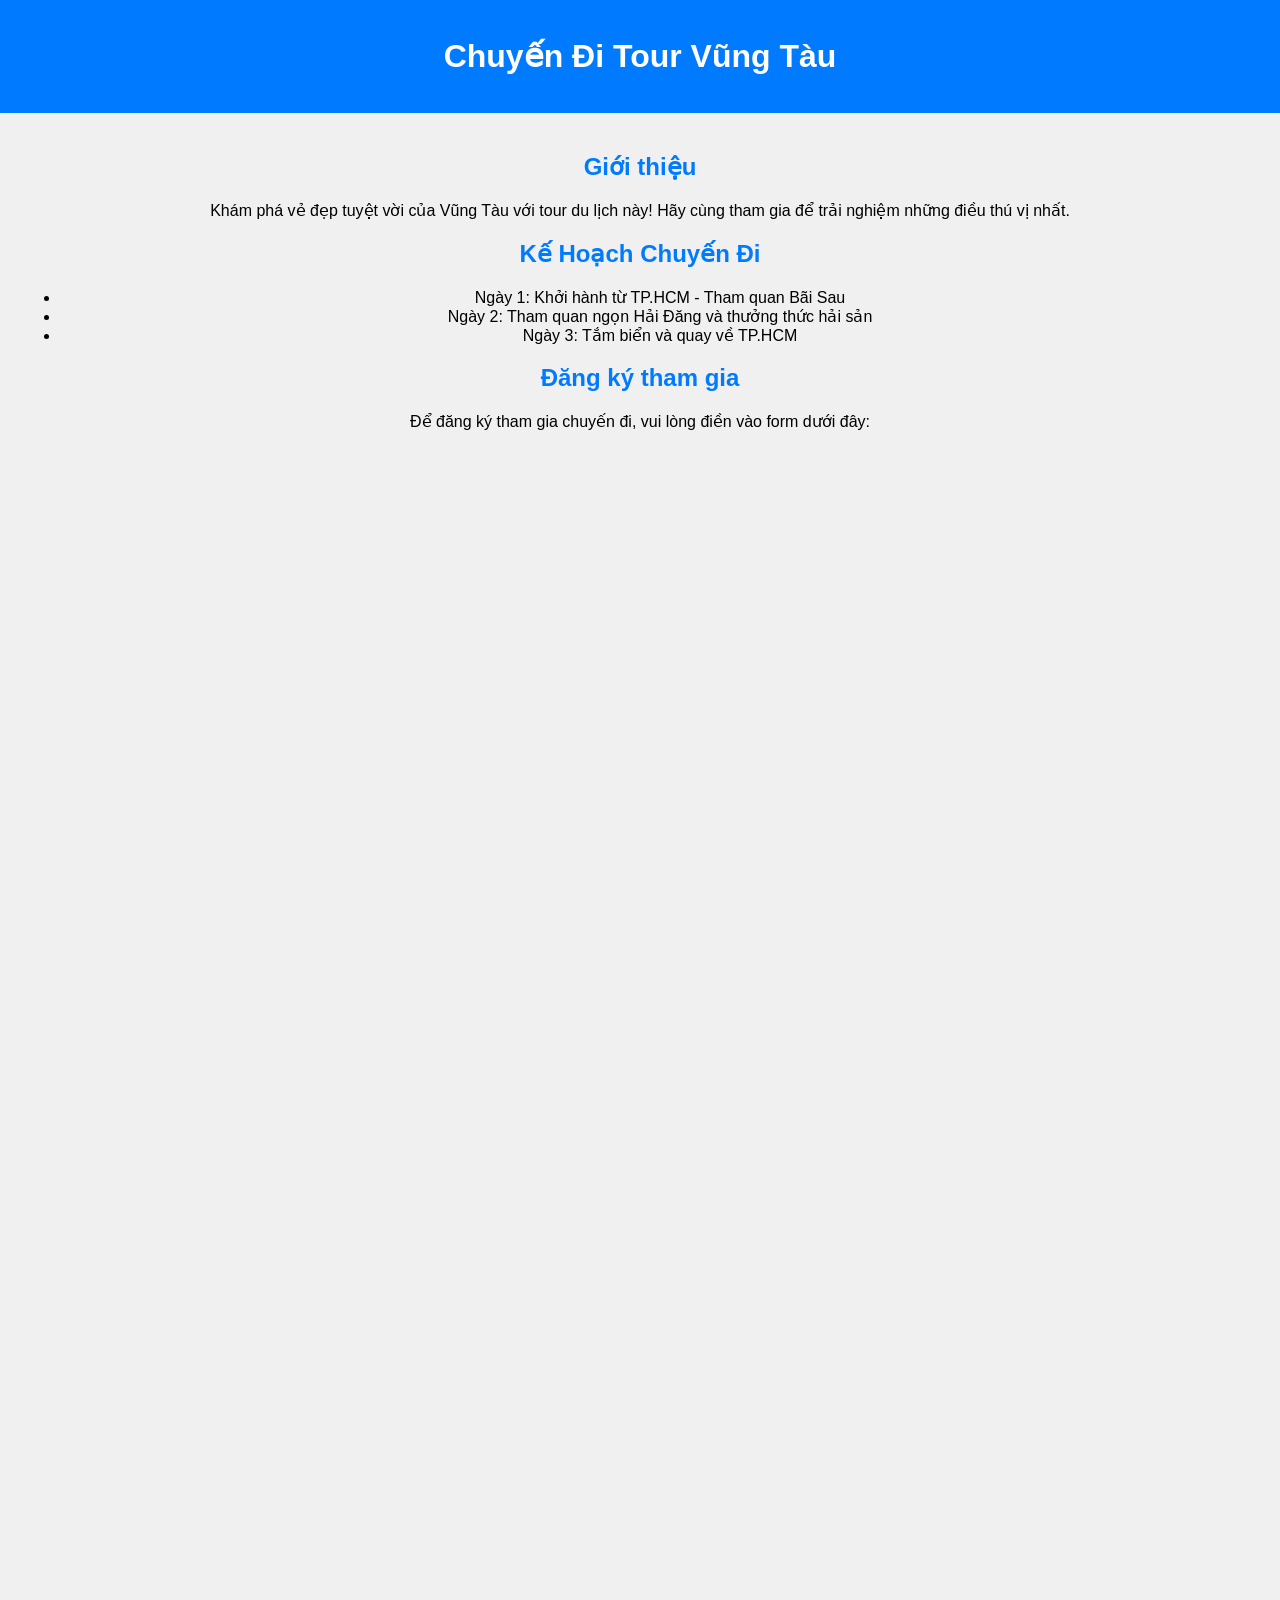
==== index.html @ dacab50f "them" ====
<!DOCTYPE html>
<html lang="vi">
<head>
    <meta charset="UTF-8">
    <meta name="viewport" content="width=device-width, initial-scale=1.0">
    <title>Tour Vũng Tàu</title>
    <link rel="stylesheet" href="styles.css">
</head>
<body>
    <header>
        <h1>Chuyến Đi Tour Vũng Tàu</h1>
    </header>
    <main>
        <section class="intro">
            <h2>Giới thiệu</h2>
            <p>Khám phá vẻ đẹp tuyệt vời của Vũng Tàu với tour du lịch này! Hãy cùng tham gia để trải nghiệm những điều thú vị nhất.</p>
        </section>

        <section class="plan">
            <h2>Kế Hoạch Chuyến Đi</h2>
            <ul>
                <li>Ngày 1: Khởi hành từ TP.HCM - Tham quan Bãi Sau</li>
                <li>Ngày 2: Tham quan ngọn Hải Đăng và thưởng thức hải sản</li>
                <li>Ngày 3: Tắm biển và quay về TP.HCM</li>
            </ul>
        </section>

        <section id="registration">
            <h2>Đăng ký tham gia</h2>
            <p>Để đăng ký tham gia chuyến đi, vui lòng điền vào form dưới đây:</p>
            <iframe src="https://docs.google.com/forms/d/e/1FAIpQLScxpCuYryexpnpRH9bwdqFgv1jIRYdhDJNmfsZHomXYdnIhQw/viewform?embedded=true" width="640" height="1572" frameborder="0" marginheight="0" marginwidth="0">Đang tải…</iframe>
            <p id="thank-you-message" style="display: none;">Cảm ơn bạn đã đăng ký!</p>
        </section>
    </main>
    <script src="script.js"></script>
</body>
</html>
---- styles.css ----
body {
    font-family: Arial, sans-serif;
    margin: 0;
    padding: 0;
    background-color: #f0f0f0;
    text-align: center;
}

header {
    background-color: #007BFF;
    color: white;
    text-align: center;
    padding: 1em 0;
}

main {
    padding: 20px;
}

h2 {
    color: #007BFF;
}

footer {
    text-align: center;
    padding: 10px;
    background-color: #007BFF;
    color: white;
    position: absolute;
    width: 100%;
    bottom: 0;
}



@media only screen and (max-width: 768px) {
    body {
        font-size: 16px; /* Điều chỉnh kích cỡ chữ cho điện thoại */
    }

    .header {
        background-color: #3498db; /* Giữ nguyên màu nền */
        width: 100%; /* Đảm bảo phần header chiếm đủ chiều rộng màn hình */
    }

    .content {
        padding: 10px; /* Điều chỉnh khoảng cách lề cho phù hợp */
        width: 100%;
    }
}
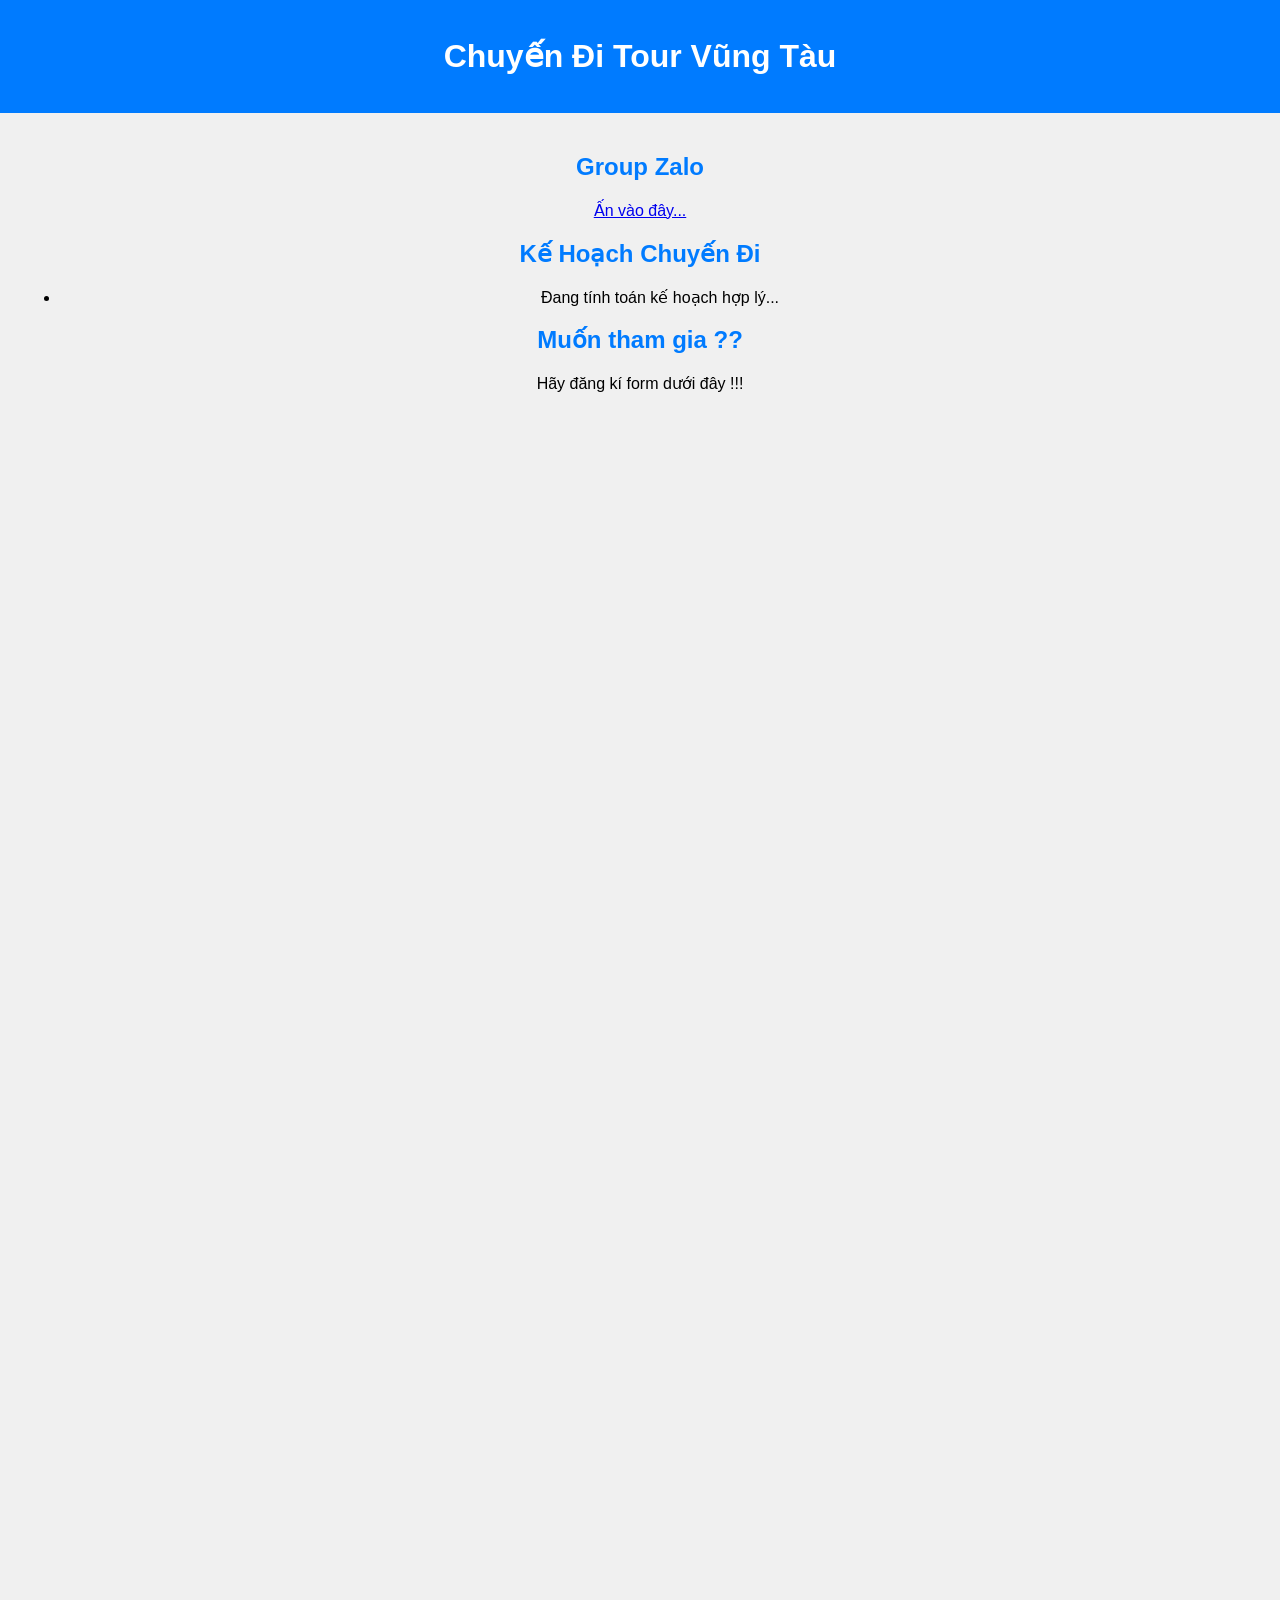
==== commit da3cc7c0: "them zalo" ====
--- a/index.html
+++ b/index.html
@@ -12,22 +12,20 @@
     </header>
     <main>
         <section class="intro">
-            <h2>Giới thiệu</h2>
-            <p>Khám phá vẻ đẹp tuyệt vời của Vũng Tàu với tour du lịch này! Hãy cùng tham gia để trải nghiệm những điều thú vị nhất.</p>
+            <h2>Group Zalo</h2>
+            <p><a href="https://zalo.me/g/fbqlsp410">Ấn vào đây...</a></p>
         </section>
 
         <section class="plan">
             <h2>Kế Hoạch Chuyến Đi</h2>
             <ul>
-                <li>Ngày 1: Khởi hành từ TP.HCM - Tham quan Bãi Sau</li>
-                <li>Ngày 2: Tham quan ngọn Hải Đăng và thưởng thức hải sản</li>
-                <li>Ngày 3: Tắm biển và quay về TP.HCM</li>
+                <li>Đang tính toán kế hoạch hợp lý...</li>
             </ul>
         </section>
 
         <section id="registration">
-            <h2>Đăng ký tham gia</h2>
-            <p>Để đăng ký tham gia chuyến đi, vui lòng điền vào form dưới đây:</p>
+            <h2>Muốn tham gia ??</h2>
+            <p>Hãy đăng kí form dưới đây !!! </p>
             <iframe src="https://docs.google.com/forms/d/e/1FAIpQLScxpCuYryexpnpRH9bwdqFgv1jIRYdhDJNmfsZHomXYdnIhQw/viewform?embedded=true" width="640" height="1572" frameborder="0" marginheight="0" marginwidth="0">Đang tải…</iframe>
             <p id="thank-you-message" style="display: none;">Cảm ơn bạn đã đăng ký!</p>
         </section>
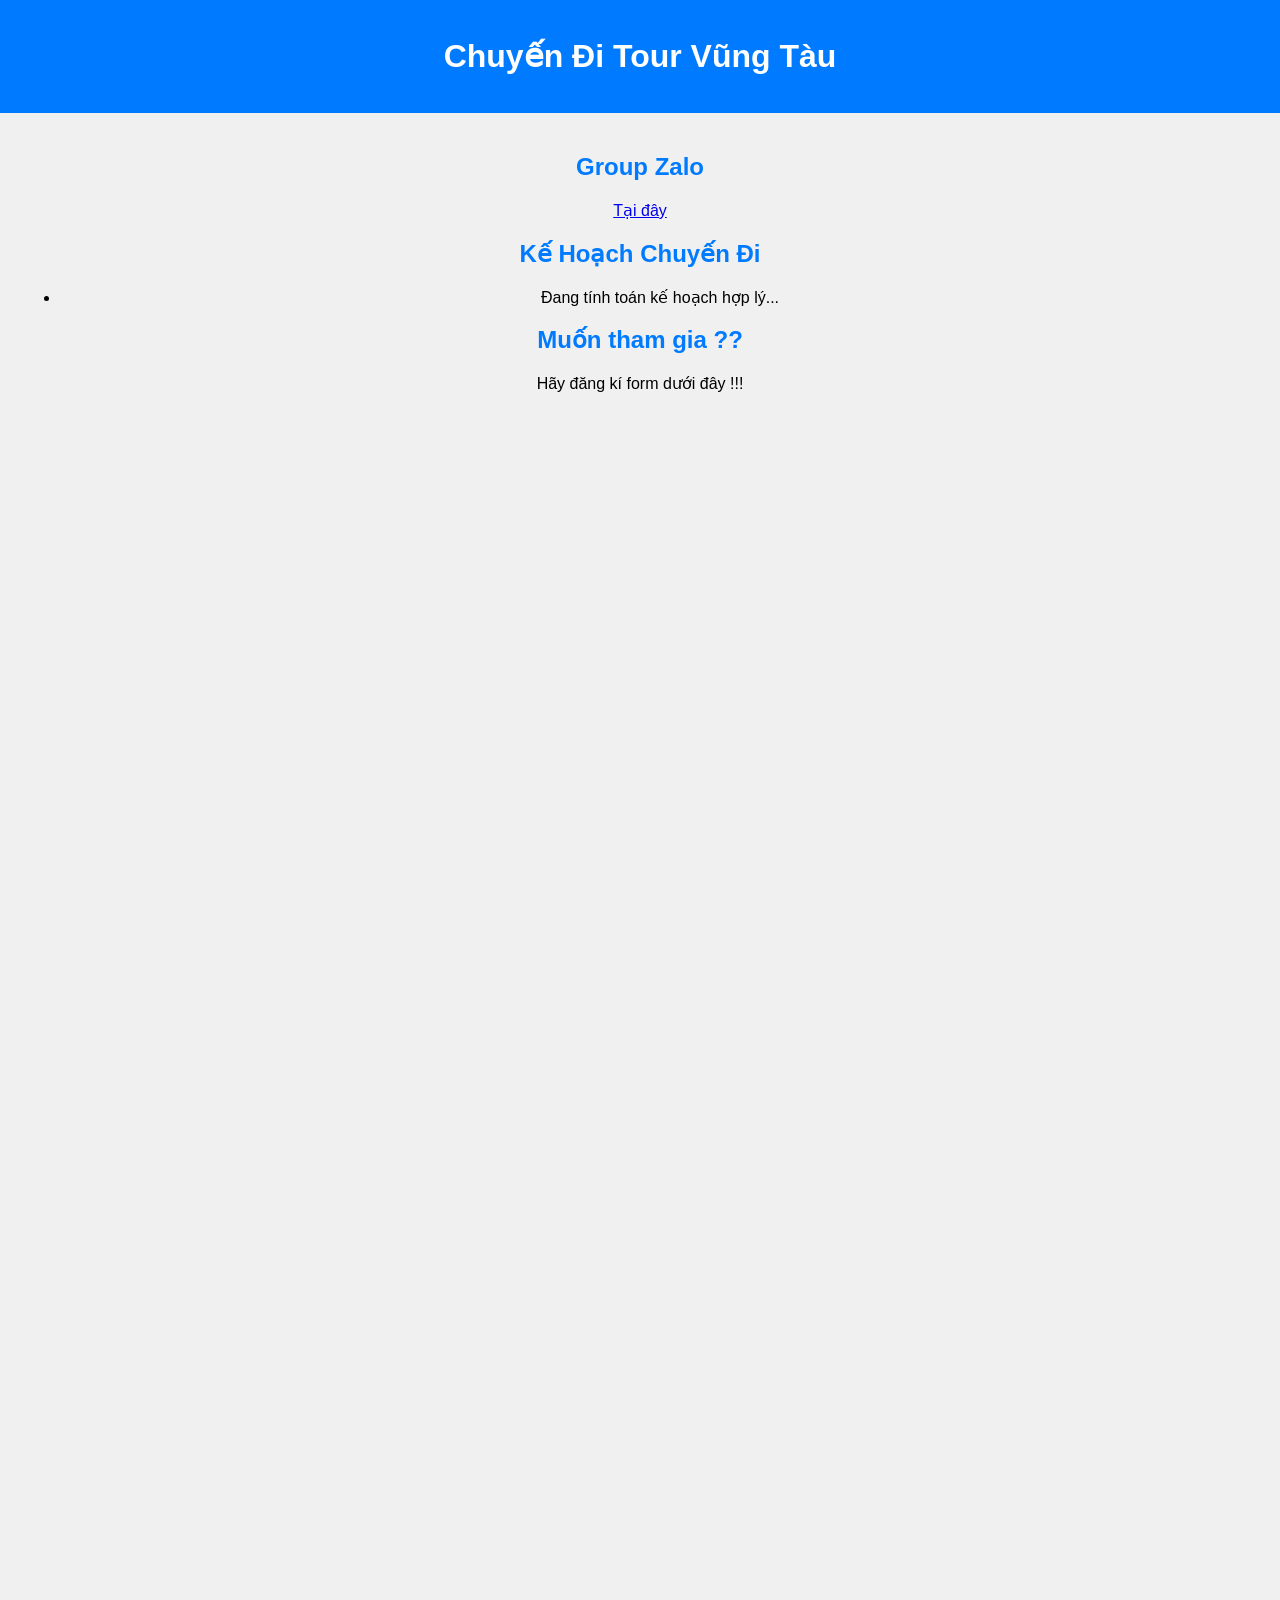
==== commit 8a582254: "thay doi" ====
--- a/index.html
+++ b/index.html
@@ -5,6 +5,7 @@
     <meta name="viewport" content="width=device-width, initial-scale=1.0">
     <title>Tour Vũng Tàu</title>
     <link rel="stylesheet" href="styles.css">
+
 </head>
 <body>
     <header>
@@ -13,7 +14,11 @@
     <main>
         <section class="intro">
             <h2>Group Zalo</h2>
-            <p><a href="https://zalo.me/g/fbqlsp410">Ấn vào đây...</a></p>
+            <p><a href="https://zalo.me/g/fbqlsp410">Tại đây</a></p>
+        </section>
+        <section class="intro">
+            <h2> </h2>
+            <p></p>
         </section>
 
         <section class="plan">
@@ -29,6 +34,7 @@
             <iframe src="https://docs.google.com/forms/d/e/1FAIpQLScxpCuYryexpnpRH9bwdqFgv1jIRYdhDJNmfsZHomXYdnIhQw/viewform?embedded=true" width="640" height="1572" frameborder="0" marginheight="0" marginwidth="0">Đang tải…</iframe>
             <p id="thank-you-message" style="display: none;">Cảm ơn bạn đã đăng ký!</p>
         </section>
+        
     </main>
     <script src="script.js"></script>
 </body>
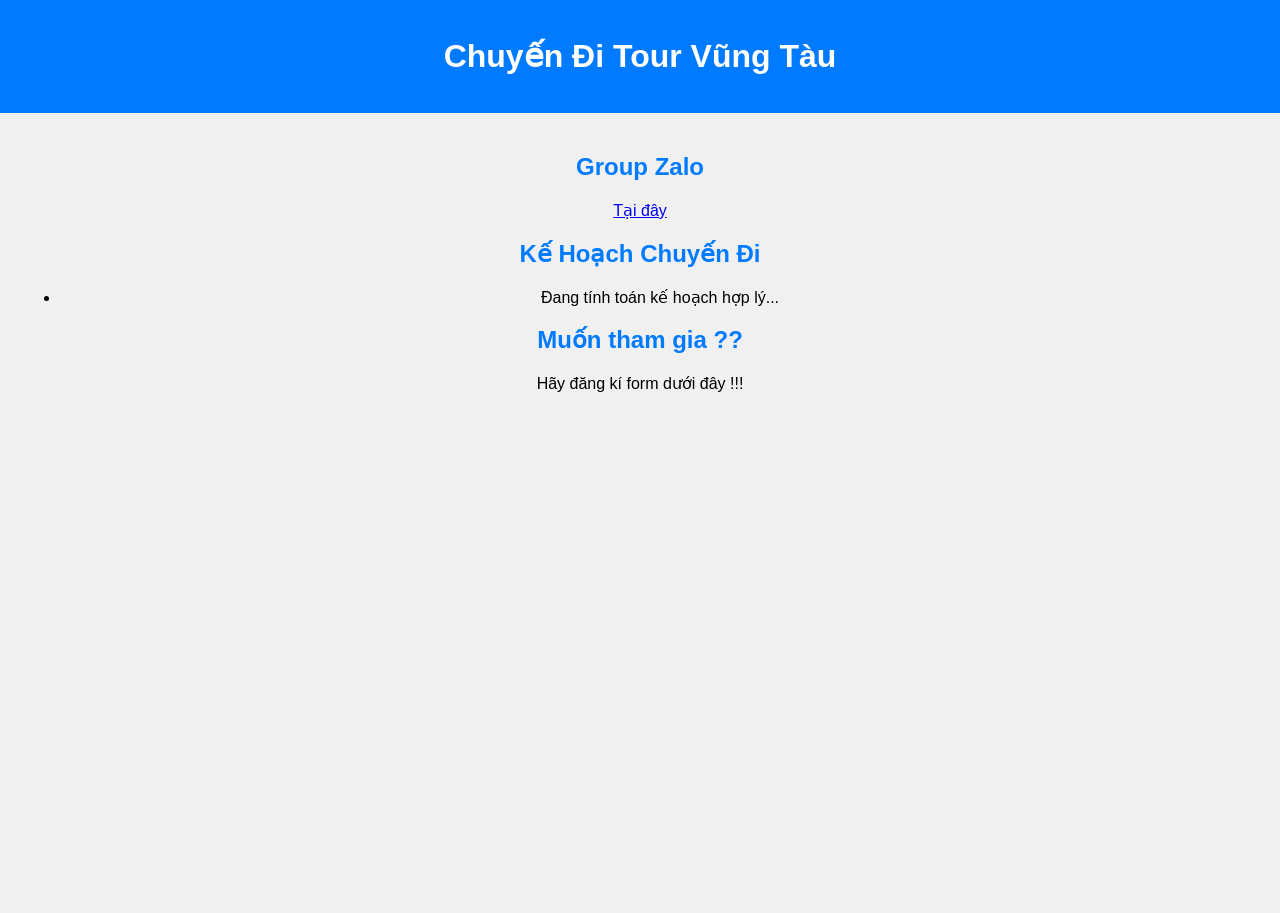
==== commit c8eb8756: "doi form" ====
--- a/index.html
+++ b/index.html
@@ -31,7 +31,7 @@
         <section id="registration">
             <h2>Muốn tham gia ??</h2>
             <p>Hãy đăng kí form dưới đây !!! </p>
-            <iframe src="https://docs.google.com/forms/d/e/1FAIpQLScxpCuYryexpnpRH9bwdqFgv1jIRYdhDJNmfsZHomXYdnIhQw/viewform?embedded=true" width="640" height="1572" frameborder="0" marginheight="0" marginwidth="0">Đang tải…</iframe>
+            <iframe width="640px" height="480px" src="https://forms.office.com/r/d39WRmCunY?embed=true" frameborder="0" marginwidth="0" marginheight="0" style="border: none; max-width:100%; max-height:100vh" allowfullscreen webkitallowfullscreen mozallowfullscreen msallowfullscreen> </iframe>
             <p id="thank-you-message" style="display: none;">Cảm ơn bạn đã đăng ký!</p>
         </section>
         
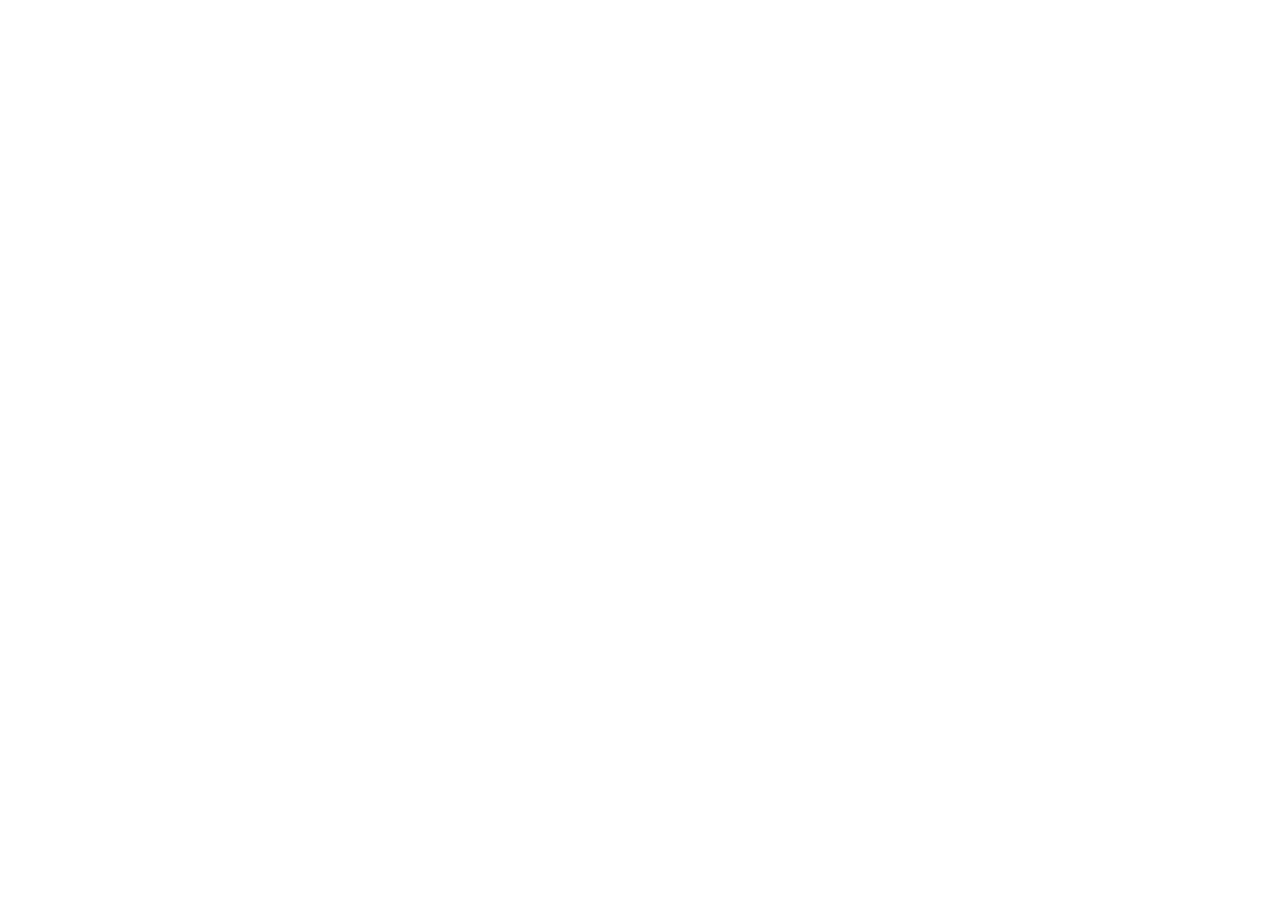
==== commit 17e05d28: "discord" ====
--- a/index.html
+++ b/index.html
@@ -3,39 +3,10 @@
 <head>
     <meta charset="UTF-8">
     <meta name="viewport" content="width=device-width, initial-scale=1.0">
-    <title>Tour Vũng Tàu</title>
-    <link rel="stylesheet" href="styles.css">
-
+    <meta http-equiv="refresh" content="0; url=https://discord.com/invite/UNxvX8nqep">
+    <title>Chuyển hướng tới Discord</title>
 </head>
 <body>
-    <header>
-        <h1>Chuyến Đi Tour Vũng Tàu</h1>
-    </header>
-    <main>
-        <section class="intro">
-            <h2>Group Zalo</h2>
-            <p><a href="https://zalo.me/g/fbqlsp410">Tại đây</a></p>
-        </section>
-        <section class="intro">
-            <h2> </h2>
-            <p></p>
-        </section>
-
-        <section class="plan">
-            <h2>Kế Hoạch Chuyến Đi</h2>
-            <ul>
-                <li>Đang tính toán kế hoạch hợp lý...</li>
-            </ul>
-        </section>
-
-        <section id="registration">
-            <h2>Muốn tham gia ??</h2>
-            <p>Hãy đăng kí form dưới đây !!! </p>
-            <iframe width="640px" height="480px" src="https://forms.office.com/r/d39WRmCunY?embed=true" frameborder="0" marginwidth="0" marginheight="0" style="border: none; max-width:100%; max-height:100vh" allowfullscreen webkitallowfullscreen mozallowfullscreen msallowfullscreen> </iframe>
-            <p id="thank-you-message" style="display: none;">Cảm ơn bạn đã đăng ký!</p>
-        </section>
-        
-    </main>
-    <script src="script.js"></script>
+    <p>Đang chuyển hướng đến server Discord của bạn...</p>
 </body>
 </html>
